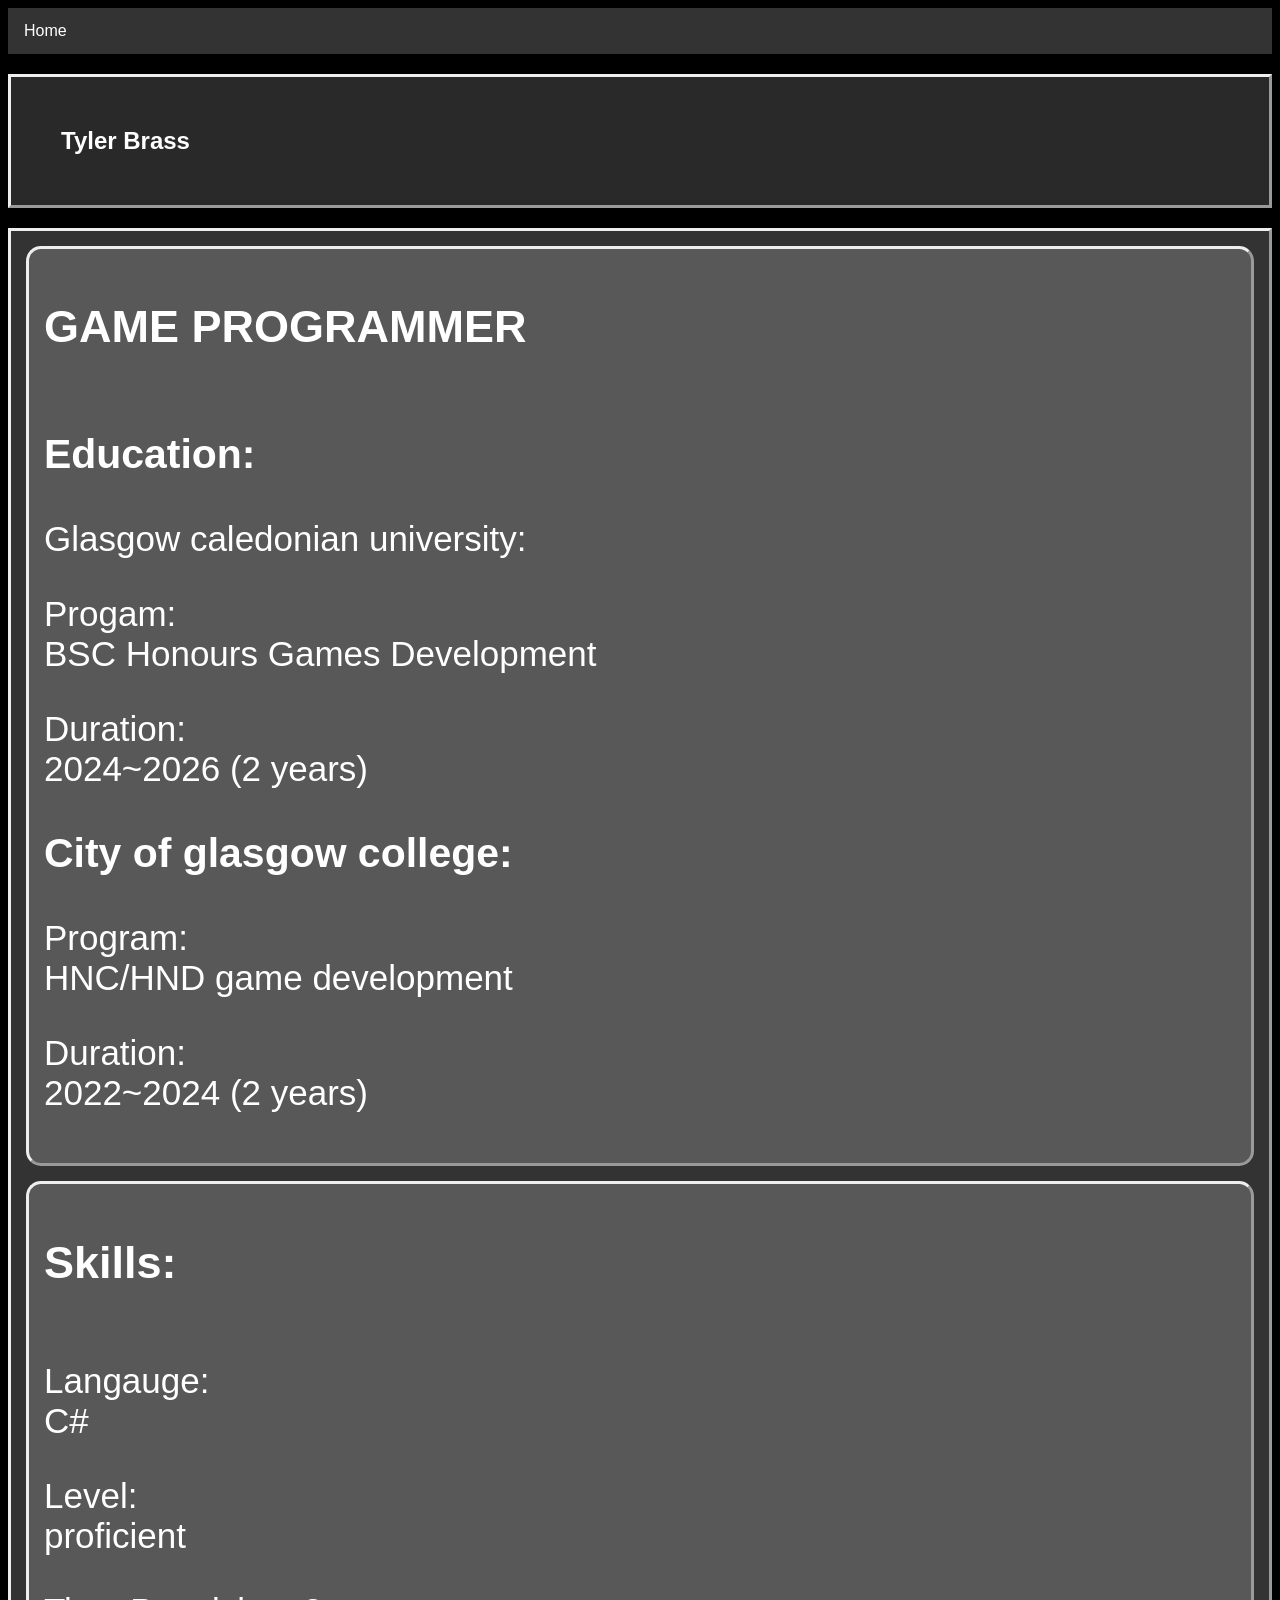
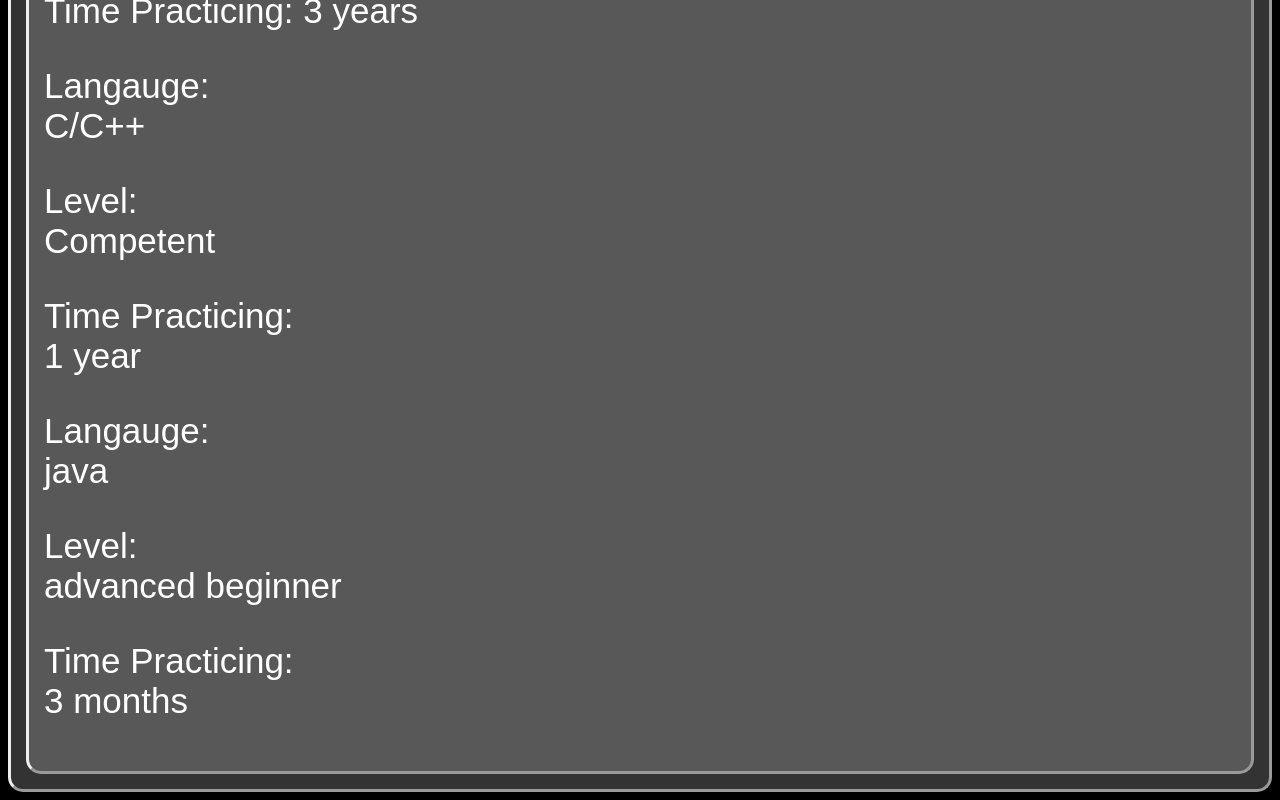
==== eduction.html @ b519c856 "stuff" ====
<DOCTYPE HTML>
<head>
    <link rel ="stylesheet" href="res/stylesheet.css">
    <title>Education page</title>
</head>
<body>
    <nav>
         <div class="navtable">
        <ul>
            <li><a href="index.HTML">Home</a></li>
        </ul>
        </div>
    </nav>
    <section>
        <h1 id="underSection">Tyler Brass</h1>
            <div id = "blog">
                <div class="content">
                    <div id = "sector">
                        <div class=" heading">
                            <h2>GAME PROGRAMMER</h4>
                        </div>
                        <div class ="body">
                            <div  class="text2">
                                <h3>Education:</h3>
                                <p>Glasgow caledonian university:</p>
                                <p>Progam:<br/>BSC Honours Games Development</p>
                                <p>Duration:<br/> 2024~2026 (2 years)</p>

                                <h3>City of glasgow college:</h3>
                                <p>Program:<br/> HNC/HND game development</p>
                                <p>Duration:<br/> 2022~2024 (2 years)</p>
                            </div>
                        </div>

                    </div>

                        <div id="sector">
                            <div class="heading">
                                    <h2>Skills:</h2>
                                </div>
                            <div class = "body">
                                <div class="text2">
                                    <p>Langauge:<br/> C#</p>
                                    <p>Level:<br/> proficient</p> 
                                    <p>Time Practicing:</b> 3 years</p>  

                                    <p>Langauge:<br/> C/C++</p>
                                    <p>Level:<br/> Competent</p> 
                                    <p>Time Practicing:<br/> 1 year</p>  

                                    <p>Langauge:<br/> java</p>
                                    <p>Level:<br/> advanced beginner</p> 
                                    <p>Time Practicing:<br/>  3 months</p> 
                                    </div>
                                </div>
                    </div>
            </div>
    </section>
</body>
---- res/stylesheet.css ----
/* page header image */
.MainPageHeader-body
{
  height: 1000px;
  border: 0px;
  padding: 0px;
  margin: 0px;
}

/* <!--body--> */
body{
  background-color:black;
   font-family: Verdana, sans-serif;
}

/* <!--navigation--> */
nav{
  position:sticky;
  bottom: 0%;
  width: 100%;
}

ul {
  list-style-type: none;
  margin: 0;
  padding: 0;
  overflow: hidden;
  background-color: #333333;
}

ul li {
  float: left;
}

ul li a {
  display: block;
  color: white;
  text-align: center;
  padding: 14px 16px;
  text-decoration: none;
  border-right: 5px solid white;
  float:left
}

ul li a:last-child{
  border-right: none;
  float:right;

}

ul li a:hover {
  background-color: #111111;
}

ul li a.active{
  background-color: aliceblue;
}

/* nav page direction  */
#projects, #underSection {
  background-color:rgb(41, 41, 41);
  border-style:  outset ;
  color: white;
  padding: 50px;

}


.blog{
  color:white;
  position:fixed;
  min-width: 95%;
}

#blog .content{
  position: relative;
  max-height: 10000px;
  min-height: 250px;
  border-style: outset ;
  background-color: #333333;
  border-radius:  0px 0px 15px  15px;

}

#sector{
  display: flex;
  background-color: red;
  padding: 15px;  

  flex-wrap: wrap;
  justify-content: flex-start;
  color: white;
  margin: 15px;
  font-size: 24px;
  background-color: rgb(88, 88, 88);
  min-width:  70%;
  min-height: 250px;
  border-style:   outset ;
  border-radius: 15px ;
}

#sector .heading{
  width: 100%;
  top: 0;
  font-size: 30px;
  height: 20%;

}

#sector .body{
  content: "";
  display: table;
  clear: both;
  width: 100%;
}

#sector .text{
  top: 40%;
  width: 40%;
  float:left;
  font-size: 35px;
  padding: 15px;
}

#sector .text2{
  top: 40%;
  float:left;
  font-size: 35px;
}
#sector .imageSection {
  position: relative;
  width: 30%;
  float:right;
  margin-top: 10px;
  margin-left:20%;
  margin-right:2%;
  height: 300px;
  border-radius: 15px;
  border-style: outset ;
  background-color: black;
}

#sector .image
{
  display: block;
  margin:auto;
  height: 100%;
}


#sector .image2
{
  display: block;
  margin:auto;
  height: 100%;
}

.prev,
.next {
   cursor: pointer;
  position: absolute;
  top: 50%;
  width: auto;
  padding: 16px;
  margin-top: -50px;
  color: white;
  font-weight: bold;
  font-size: 20px;
  border-radius: 0 3px 3px 0;
  user-select: none;
  -webkit-user-select: none;
}

.next{
  right: 0;
}
.prev{
  left: 0;
}

#sector .link{
  bottom: 0;
  width: 45%;
  float:left;
}
video{
  background-color: black;
  border-radius: 15px;
}
img{
  border-radius: 15px;
}

footer{
  height: 100px;
}
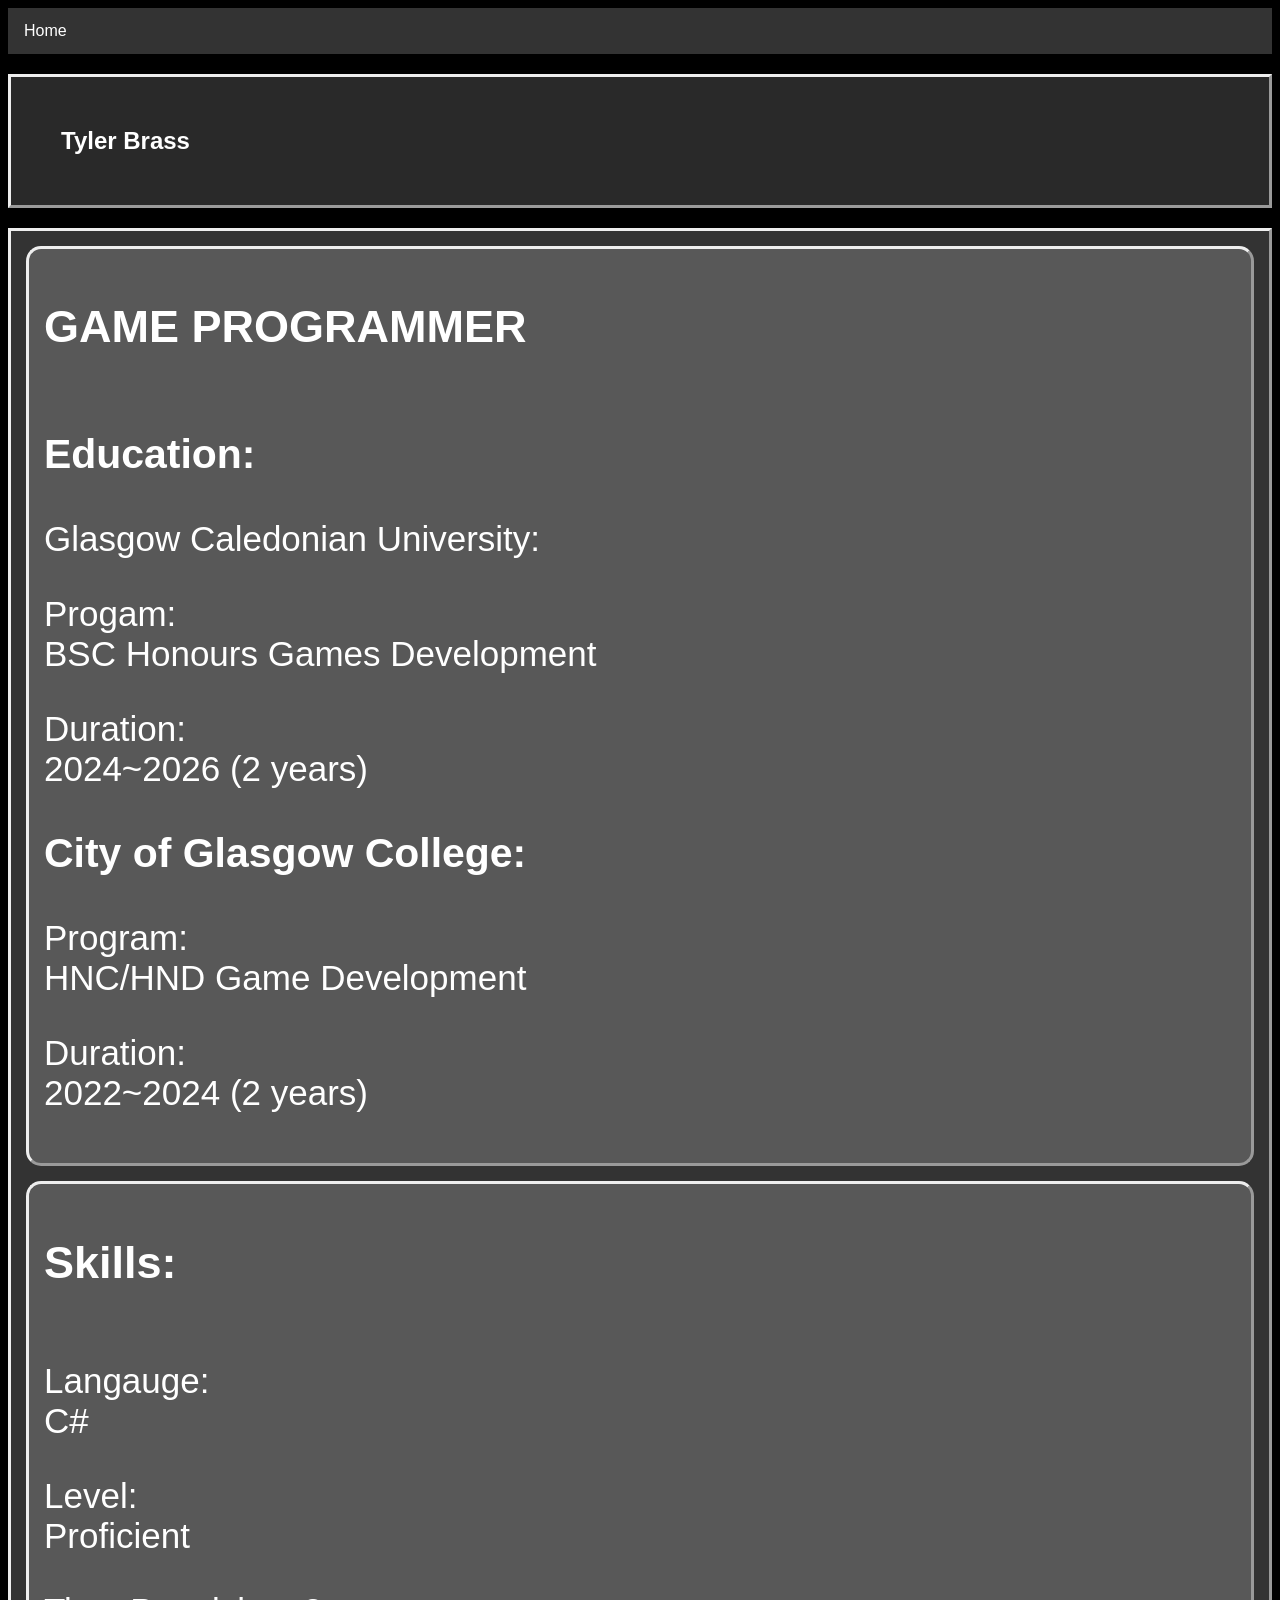
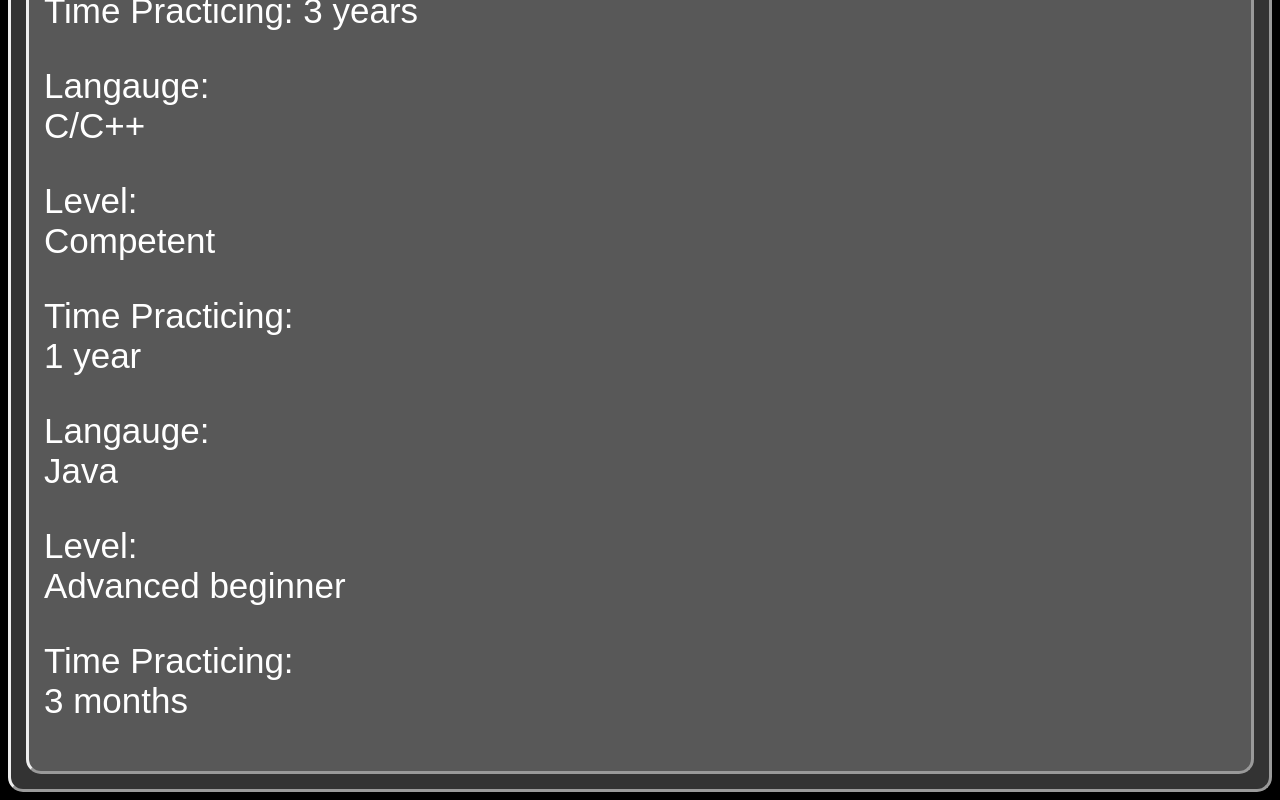
==== commit 7fb8f3c2: "fdsa" ====
--- a/eduction.html
+++ b/eduction.html
@@ -1,6 +1,7 @@
 <DOCTYPE HTML>
 <head>
     <link rel ="stylesheet" href="res/stylesheet.css">
+        <link rel = "icon" type ="image/x-icon" href="res/image/steven.png">
     <title>Education page</title>
 </head>
 <body>
@@ -22,12 +23,12 @@
                         <div class ="body">
                             <div  class="text2">
                                 <h3>Education:</h3>
-                                <p>Glasgow caledonian university:</p>
+                                <p>Glasgow Caledonian University:</p>
                                 <p>Progam:<br/>BSC Honours Games Development</p>
                                 <p>Duration:<br/> 2024~2026 (2 years)</p>
 
-                                <h3>City of glasgow college:</h3>
-                                <p>Program:<br/> HNC/HND game development</p>
+                                <h3>City of Glasgow College:</h3>
+                                <p>Program:<br/> HNC/HND Game Development</p>
                                 <p>Duration:<br/> 2022~2024 (2 years)</p>
                             </div>
                         </div>
@@ -41,15 +42,15 @@
                             <div class = "body">
                                 <div class="text2">
                                     <p>Langauge:<br/> C#</p>
-                                    <p>Level:<br/> proficient</p> 
+                                    <p>Level:<br/> Proficient</p> 
                                     <p>Time Practicing:</b> 3 years</p>  
 
                                     <p>Langauge:<br/> C/C++</p>
                                     <p>Level:<br/> Competent</p> 
                                     <p>Time Practicing:<br/> 1 year</p>  
 
-                                    <p>Langauge:<br/> java</p>
-                                    <p>Level:<br/> advanced beginner</p> 
+                                    <p>Langauge:<br/> Java</p>
+                                    <p>Level:<br/> Advanced beginner</p> 
                                     <p>Time Practicing:<br/>  3 months</p> 
                                     </div>
                                 </div>
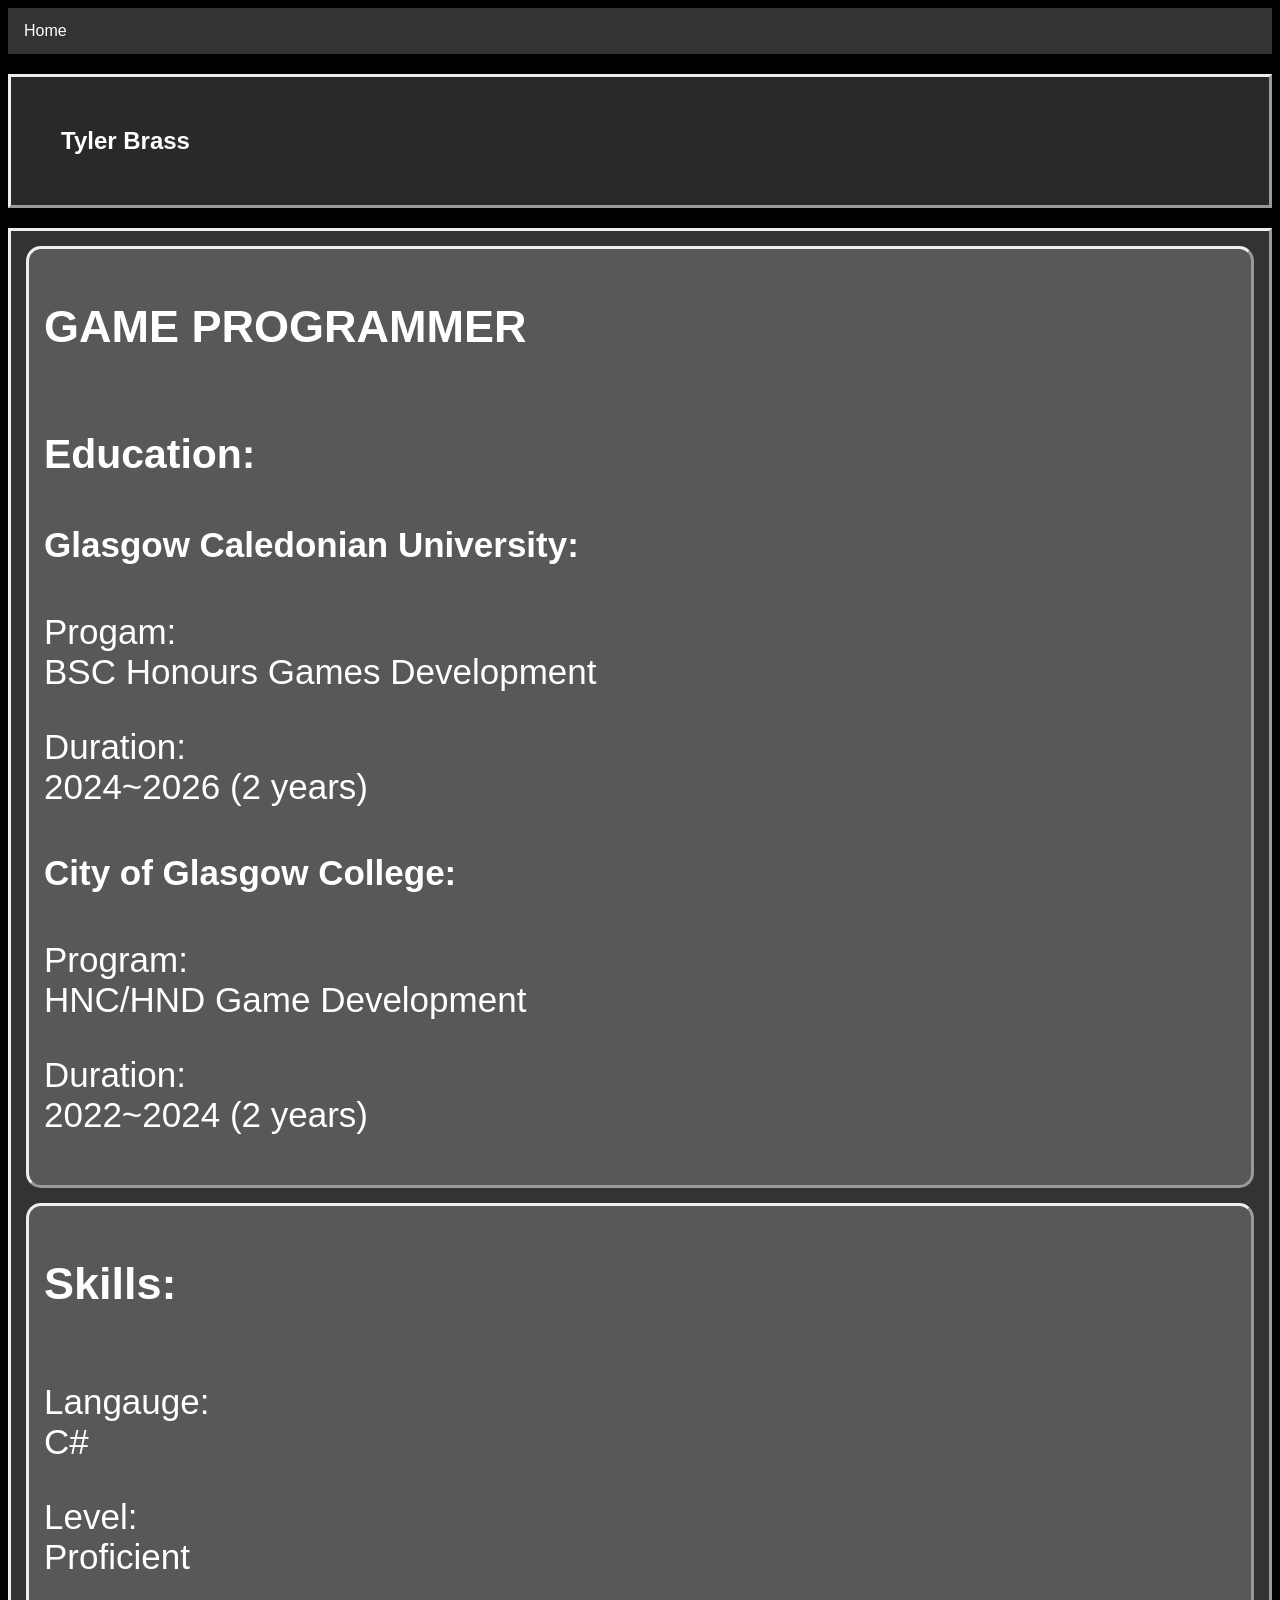
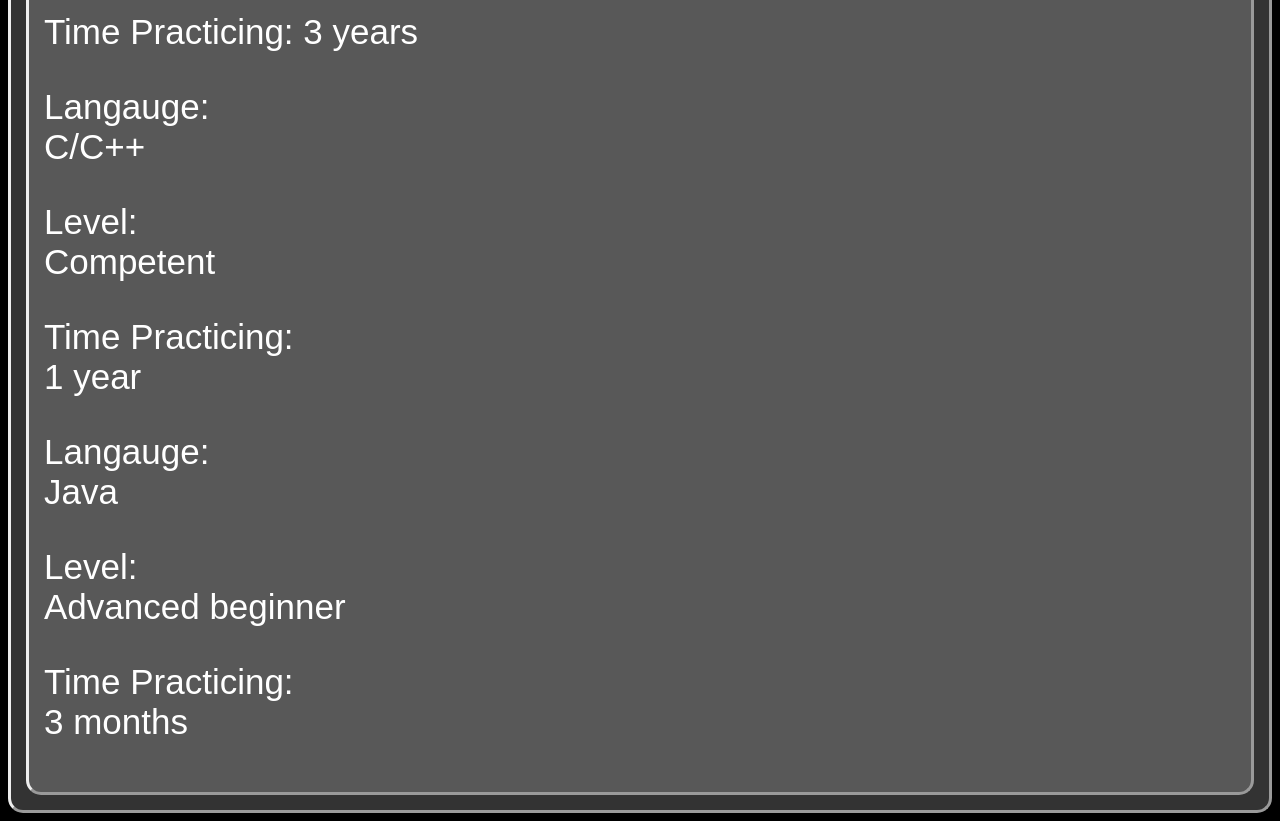
==== commit 16746bc0: "jkl;" ====
--- a/eduction.html
+++ b/eduction.html
@@ -23,11 +23,11 @@
                         <div class ="body">
                             <div  class="text2">
                                 <h3>Education:</h3>
-                                <p>Glasgow Caledonian University:</p>
+                                <h4>Glasgow Caledonian University:</h4>
                                 <p>Progam:<br/>BSC Honours Games Development</p>
                                 <p>Duration:<br/> 2024~2026 (2 years)</p>
 
-                                <h3>City of Glasgow College:</h3>
+                                <h4>City of Glasgow College:</h4>
                                 <p>Program:<br/> HNC/HND Game Development</p>
                                 <p>Duration:<br/> 2022~2024 (2 years)</p>
                             </div>
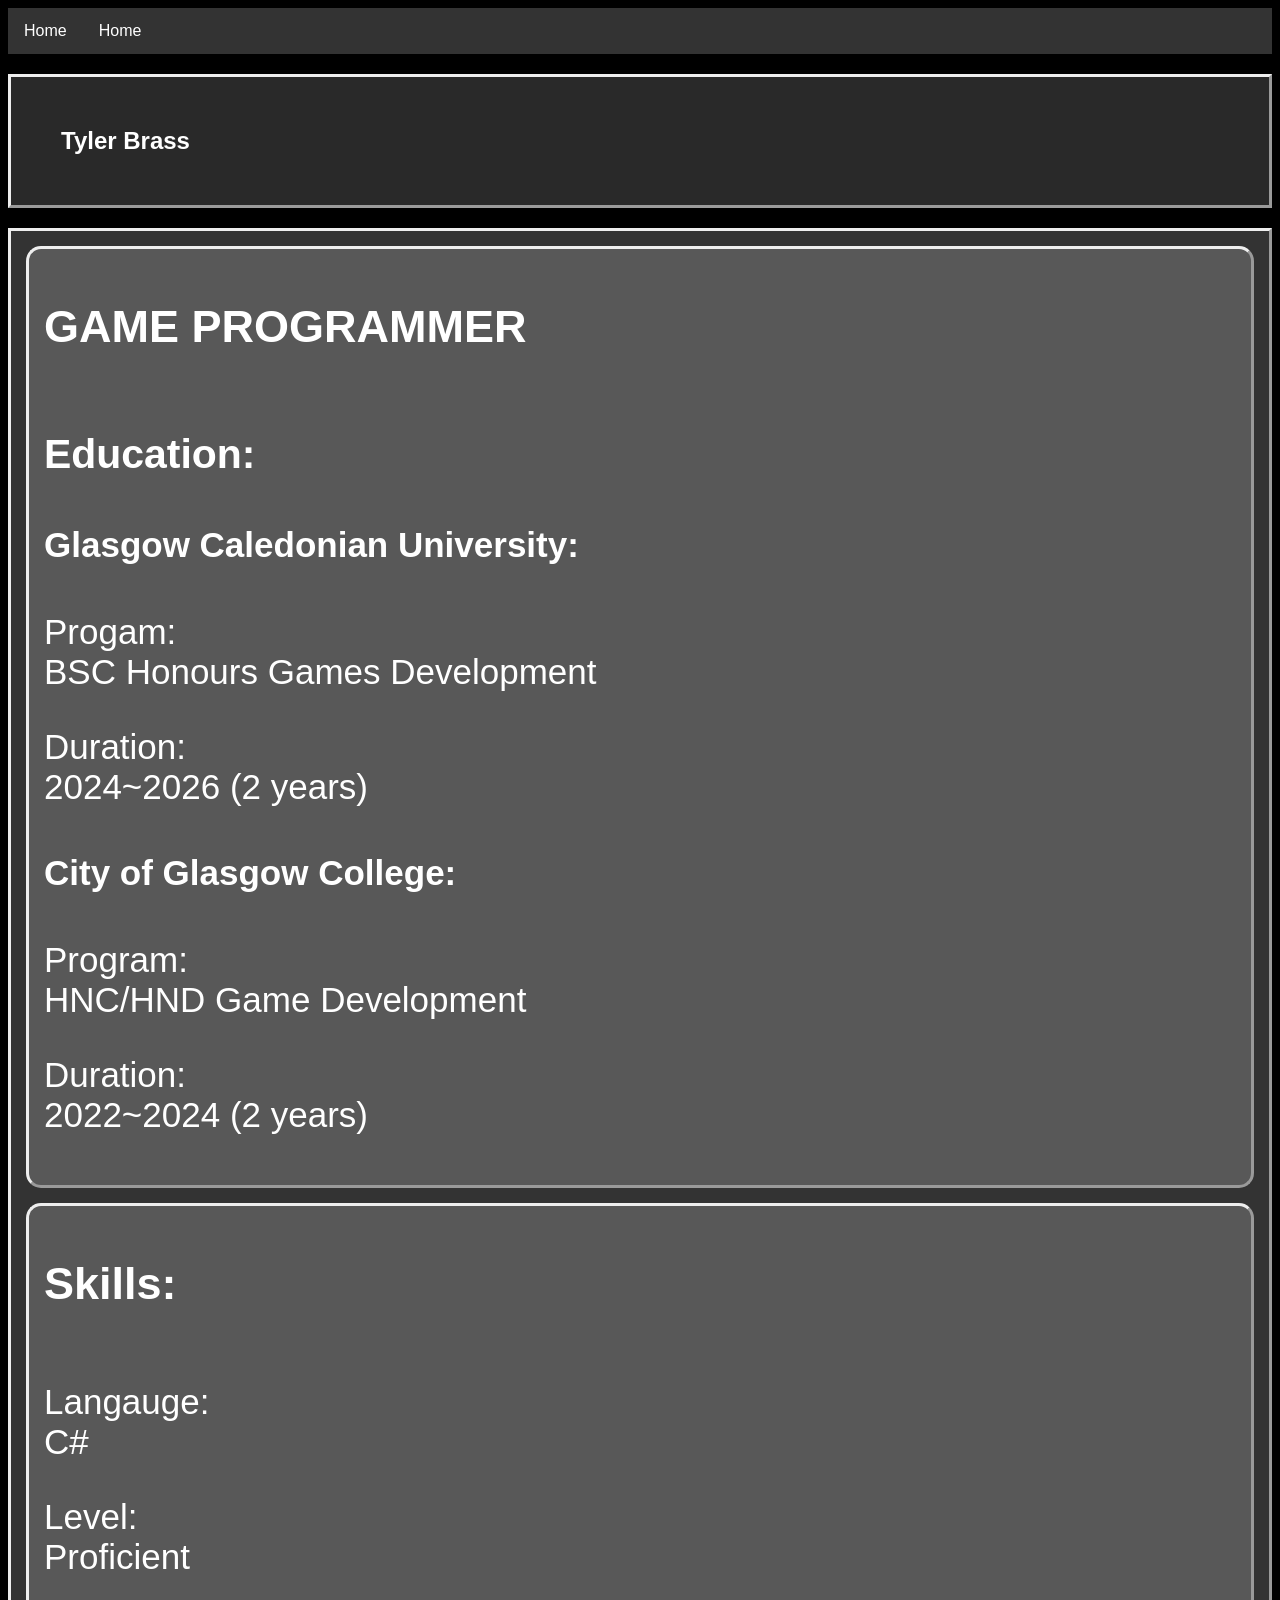
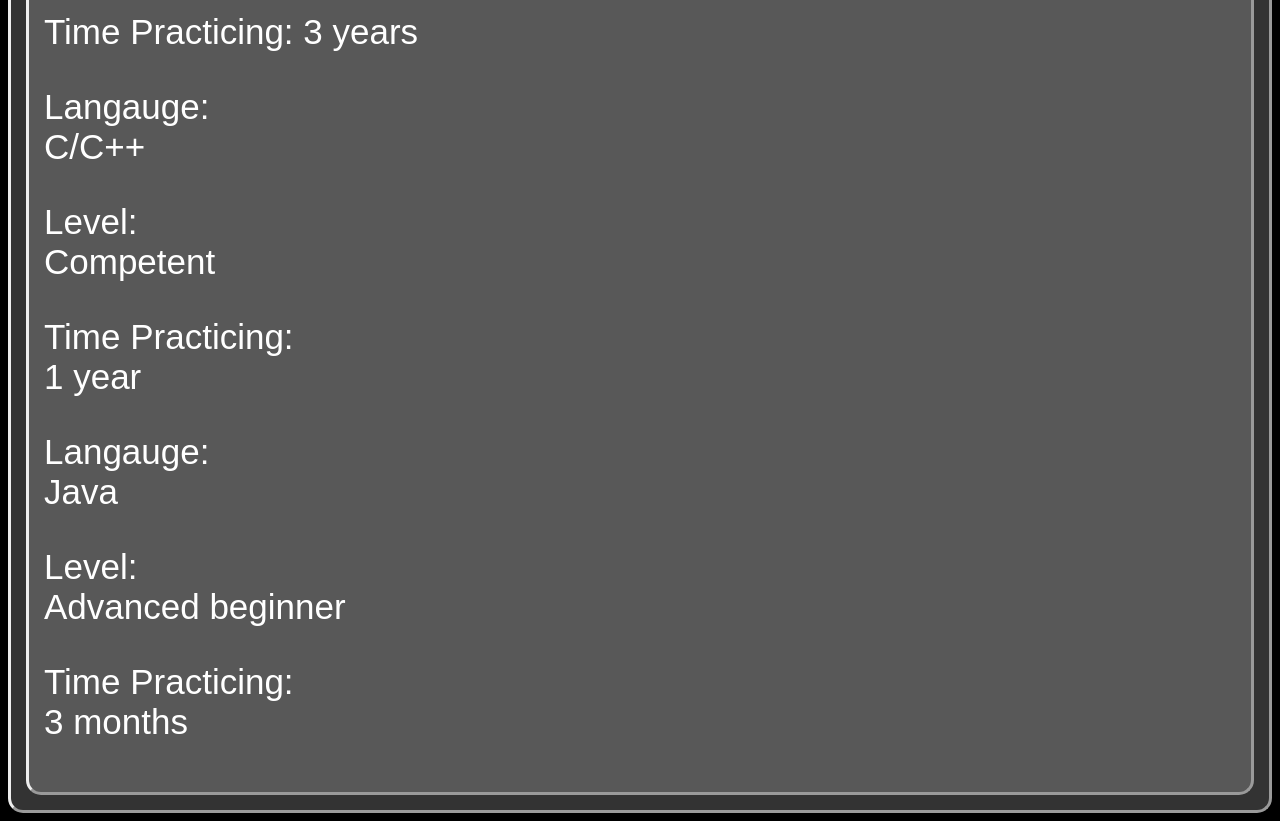
==== commit 83aa2e4b: "Update eduction.html" ====
--- a/eduction.html
+++ b/eduction.html
@@ -8,7 +8,8 @@
     <nav>
          <div class="navtable">
         <ul>
-            <li><a href="index.HTML">Home</a></li>
+            <li><a href="index.html">Home</a></li>
+              <li><a href="index.html">Home</a></li>
         </ul>
         </div>
     </nav>
@@ -22,7 +23,7 @@
                         </div>
                         <div class ="body">
                             <div  class="text2">
-                                <h3>Education:</h3>
+                                <h3>Education:</h3> 
                                 <h4>Glasgow Caledonian University:</h4>
                                 <p>Progam:<br/>BSC Honours Games Development</p>
                                 <p>Duration:<br/> 2024~2026 (2 years)</p>
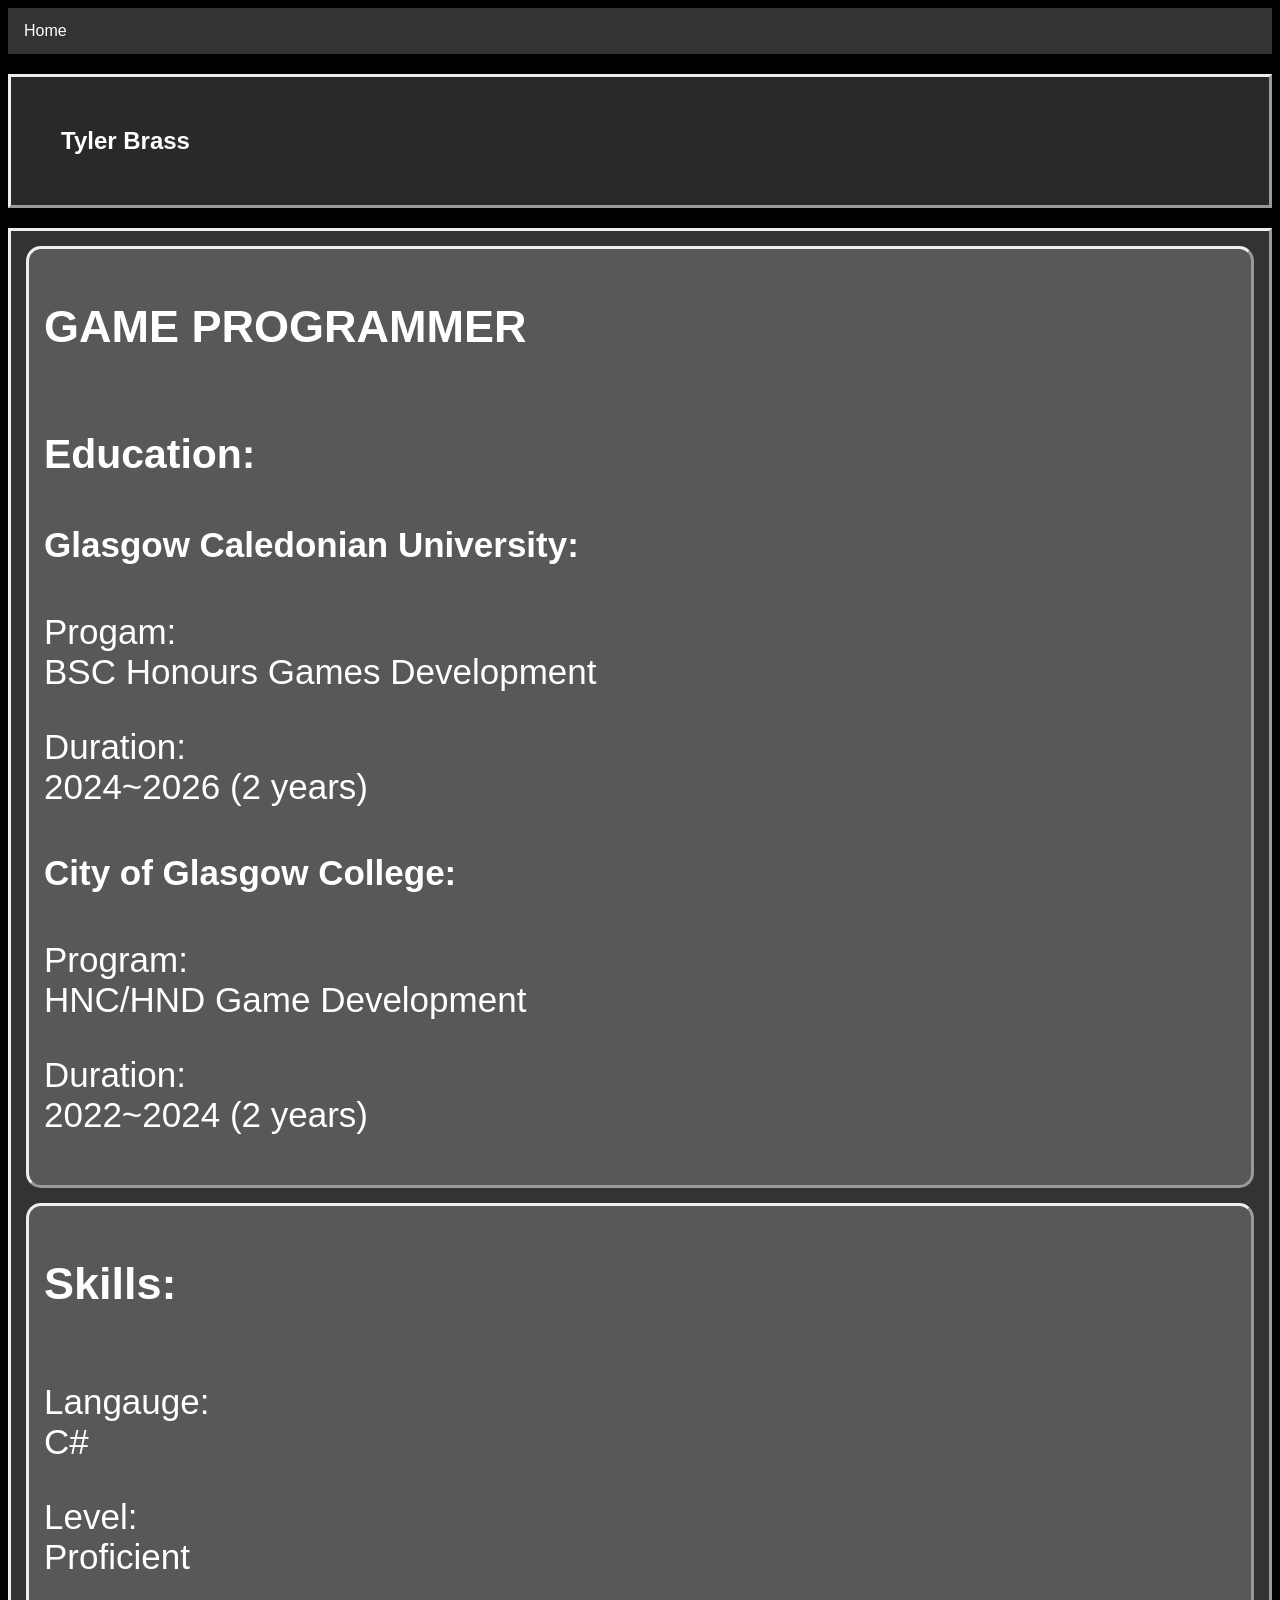
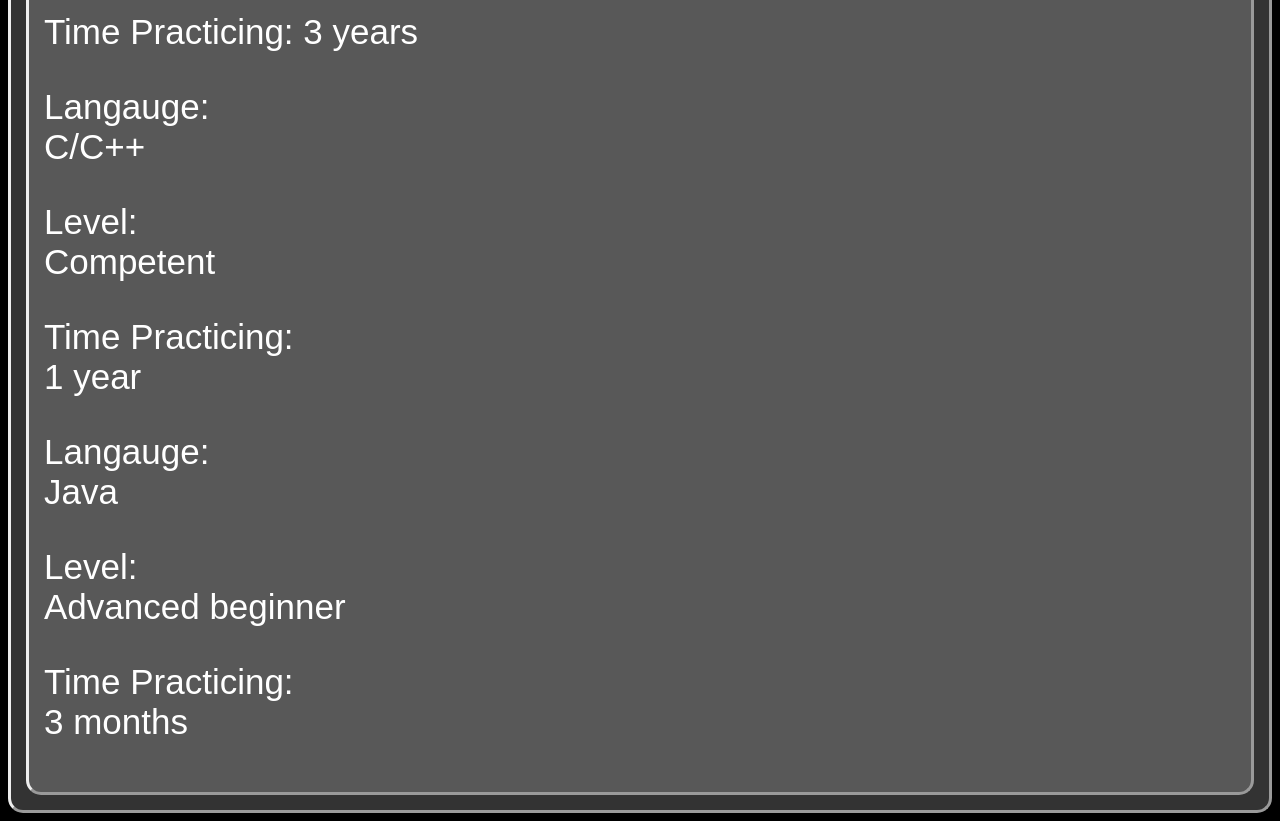
==== commit b255c38d: "Update eduction.html" ====
--- a/eduction.html
+++ b/eduction.html
@@ -9,7 +9,6 @@
          <div class="navtable">
         <ul>
             <li><a href="index.html">Home</a></li>
-              <li><a href="index.html">Home</a></li>
         </ul>
         </div>
     </nav>
